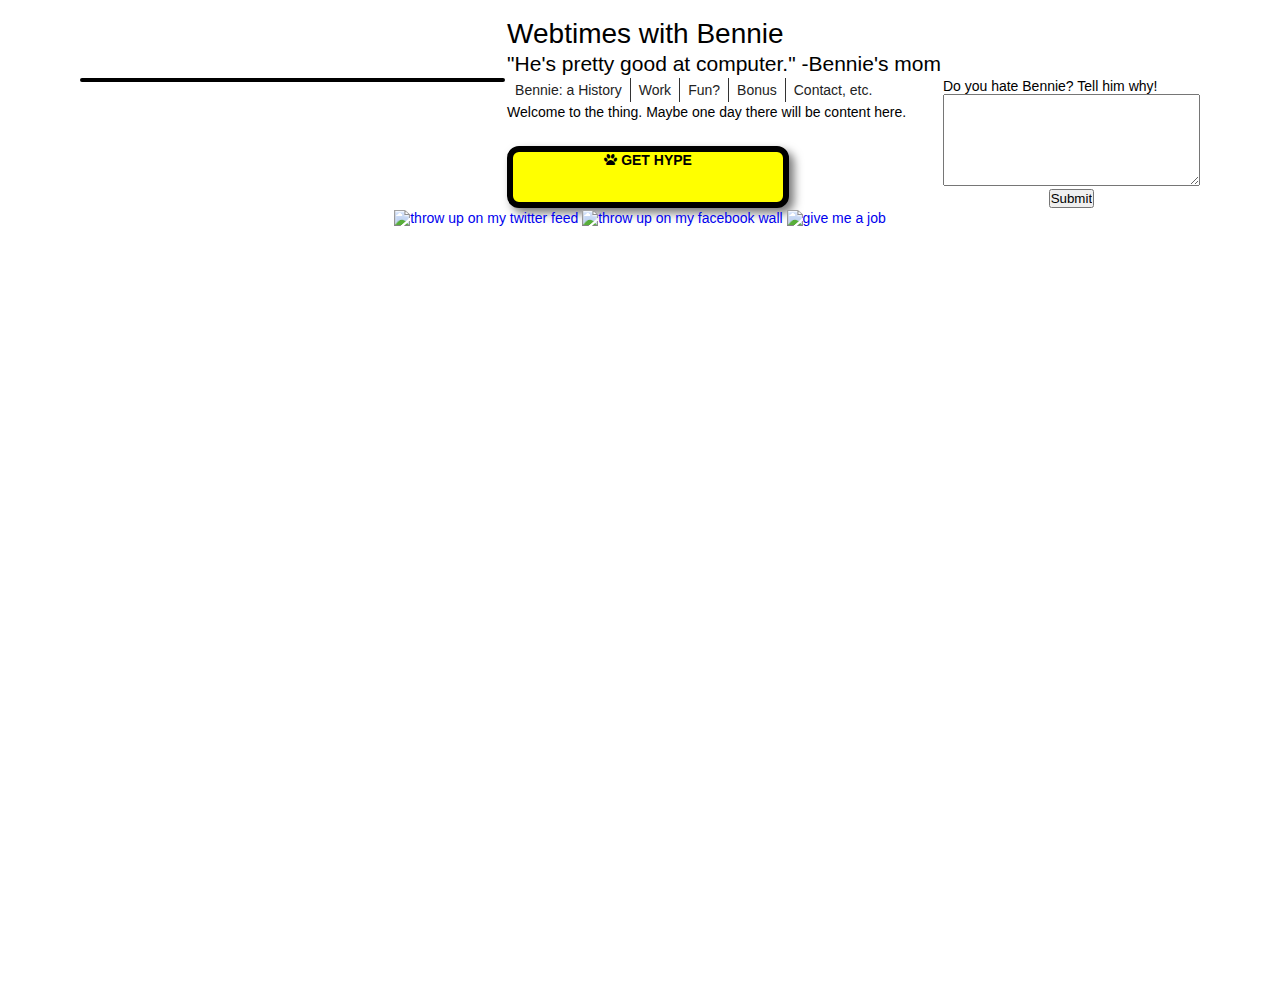
==== index.html @ be822a94 "what have i done." ====
<!DOCTYPE html>
<!-- Copyright Bennie Waters 2014 -->
<head>
	<title> Webtimes with Bennie</title>
	
	<link href="font-awesome/css/font-awesome.css" rel="stylesheet"/>
	<link rel="stylesheet" href="style.css" type="text/css" media="screen, projection"/>
	<script type="text/javascript" src="jquery.js"></script>
	<script type="text/javascript" language="javascript" src="jquery.dropdown.js"></script>
	<script src="lightbox/js/lightbox.min.js"></script>
	<link href="lightbox/css/lightbox.css" rel="stylesheet"/>
	<script type="text/javascript" language="javascript" src="tweecool/tweecool.js"></script>
	<script src="hype-button.js"></script>
	<style>
	
		
	</style>
</head>

<body>

	<div ><header>
	<table>
		<!-- These first two rows should exist on each page of the site. -->
		<tr><td></td><td style="float: left">
			<h1 style="font-size: 30">Webtimes with Bennie</h1>
		</td><td></td></tr>
		<tr><td></td><td style="float:left">
			<h2>"He's pretty good at computer." -Bennie's mom</h2>
		</td><td></td></tr>
		
		<tr> 
			<td rowspan="3" valign="top" width="425px">
				<!--
				<a class="twitter-timeline" href="https://twitter.com/bennie_waters" data-widget-id="487572961491030017">Tweets by @bennie_waters</a>
				<script>!function(d,s,id){var js,fjs=d.getElementsByTagName(s)[0],p=/^http:/.test(d.location)?'http':'https';if(!d.getElementById(id)){js=d.createElement(s);js.id=id;js.src=p+"://platform.twitter.com/widgets.js";fjs.parentNode.insertBefore(js,fjs);}}(document,"script","twitter-wjs");</script>
				-->
				<div class="twitter-widget">
					<div id="tweecool"></div>
					<!-- <button class="button" value="test"> Oh my gosh, Bennie, shut the hell up. </button> -->
				</div>
				<script>
					$(document).ready(function() {
						$('#tweecool').tweecool({
							username : 'bennie_waters',
							limit : 5,
							show_time: true
						});
					});
				</script>
				
			</td>
			
			<td valign="top" height="10px"> <!-- The bulk of the site content is in the center column -->
				<ul class="dropdown" margin-bottom="10px">
					<li><a href="#">Bennie: a History</a>
						<ul class="sub_menu">
							<li><a href="#">Early Daze</a></li>
							<li><a href="#">College, vol. 1</a></li>
							<li><a href="#">College 2: Electric Boogaloo</a></li>
						</ul>
					</li>
					<li><a href="#">Work</a>
						<ul class="sub_menu">
							<li><a href="#">"The Best Referee Ever"</a></li>
							<li><a href="#">Databases WOW!</a></li>
							<li><a href="#">Enter the Adult</a></li>
							<li><a href="#">#Teens in the Mist</a></li>
						</ul>
					</li>
					<li><a href="#">Fun?</a>
						<ul class="sub_menu">
							<li><a href="sports.html">Sportball</a></li>
							<li><a href="#">Databases WOW!</a></li>
							<li><a href="#">Enter the Adult</a></li>
							<li><a href="#">#Teens in the Mist</a></li>
						</ul>
					</li>
					<li><a href="#">Bonus</a>
						
					</li>
					<li><a href="contact.html">Contact, etc.</a>
						<ul class="sub_menu">
							<li><a href="contact.html">Abra-abra-cadabra. I wanna reach out and grab ya</a></li>
							<li><a id="show_fig1" data-lightbox="fig1" href="images\fig1.png" 
								data-title="Fig 1: Eating One Battery">Helpful Information</a></li>
							<li><a id="show_fig2" data-lightbox="fig2" href="images\fig2.png"
								data-title="Fig 2: Eating Five Batteries">More Helpful Information</a></li>
						</ul>
					</li>
				</ul>	
			</td>
			
			<td rowspan="3" valign="top">
				<form>
					Do you hate Bennie? Tell him why!<br>
					<textarea name="feedback" id="feedback" cols="30" rows="6"></textarea><br>
					<div class="button-holder"> <input id="sub" type="submit" value="Submit"></div>
					<script>
						$('#sub').click(function(){
							$('#sub').attr('value', 'Thanks, jerk');
						});
					</script>
				</form>
			</td>
		</tr>
		
	</header>
	
	<br>
	<tr valign="top">
		<td>
			Welcome to the thing. Maybe one day there will be content here.
		</td>
	</tr>
	<tr valign="bottom">
		<td style="text-align:center">
			<div id="hype-btn"><i class="fa fa-paw icon-large"></i><span> GET HYPE </span></div>
			
			<script>
				$(function (){
					var b = new PS.HypeButton('hype-btn');
				});
			</script>
		</td>
	</tr>
	<tr>
		<td style="text-align:center" valign="bottom"colspan="3">
			<a href="http://www.twitter.com/bennie_waters"><img src="images\twitter.png" alt="throw up on my twitter feed" width="42" height="42"></a>
			<a href="http://www.facebook.com/bennie.waters"><img src="images\facebook.png" alt="throw up on my facebook wall" width="42" height="42"></a>
			<a href="http://www.linkedin.com/pub/bennie-waters/1b/86b/949"><img src="images\linkedin.png" alt="give me a job" width="42" height="42"></a>
		</td>
	</tr>
	
	</table>
	</div>
	
</body>
---- style.css ----
* 									{ margin: 0; padding: 0; }
body								{ font: 14px Century Gothic, Sans-Serif; } 
#page-wrap							{ width: 800px; margin: 25px auto; } 
a									{ text-decoration: none; }
ul									{ list-style: none; }
p                                   { margin: 15px 0; }
h1, h2 {
	font-weight: normal;
}

table {
	margin-left: auto;
	margin-right: auto;
}

#hype-btn {
	background-color: yellow;
	width: 270px;
	height: 50px;
	border-radius: 12px;
	border: 6px solid black;
	box-shadow: 5px 5px 10px #777;
}

#hype-btn span {
	top: 50%;
	font-weight: bold;
}

#hype-btn i {
	left: 20px;
	top: 8px;
}

.button-holder {
	text-align: center;
}

.button {
   border-top: 1px solid #96d1f8;
   background: #65a9d7;
   background: -webkit-gradient(linear, left top, left bottom, from(#3e779d), to(#65a9d7));
   background: -webkit-linear-gradient(top, #3e779d, #65a9d7);
   background: -moz-linear-gradient(top, #3e779d, #65a9d7);
   background: -ms-linear-gradient(top, #3e779d, #65a9d7);
   background: -o-linear-gradient(top, #3e779d, #65a9d7);
   padding: 5px 10px;
   -webkit-border-radius: 8px;
   -moz-border-radius: 8px;
   border-radius: 8px;
   -webkit-box-shadow: rgba(0,0,0,1) 0 1px 0;
   -moz-box-shadow: rgba(0,0,0,1) 0 1px 0;
   box-shadow: rgba(0,0,0,1) 0 1px 0;
   text-shadow: rgba(0,0,0,.4) 0 1px 0;
   color: white;
   font-size: 14px;
   font-family: Century Gothic;
   text-decoration: none;
   vertical-align: middle;
   margin-left: auto;
   margin-right: auto;
   width: 70%;
   }
.button:hover {
   border-top-color: #28597a;
   background: #28597a;
   color: #ccc;
   }
.button:active {
   border-top-color: #1b435e;
   background: #1b435e;
   }

/* 
	LEVEL ONE
*/
/*
ul.dropdown                         { position: absolute; }
*/
ul.dropdown li                      { float: left; zoom: 1;}
ul.dropdown a:hover		            { color: #000; }
ul.dropdown a:active                { color: #ffa500; }
ul.dropdown li a                    { display: block; padding: 4px 8px; border-right: 1px solid #333;
	 								  color: #222; }
ul.dropdown li:last-child a         { border-right: none; } /* Doesn't work in IE */
ul.dropdown li.hover,
ul.dropdown li:hover                { background: #F3D673; color: black; position: relative; }
ul.dropdown li.hover a              { color: black; }


/* 
	LEVEL TWO
*/
ul.dropdown ul 						{ width: 220px; visibility: hidden; position: absolute; top: 100%; left: 0; }
ul.dropdown ul li 					{ font-weight: normal; background: #f6f6f6; color: #000; 
									  border-bottom: 1px solid #ccc; float: none; }
									  
                                    /* IE 6 & 7 Needs Inline Block */
ul.dropdown ul li a					{ border-right: none; width: 100%; display: inline-block; } 

/* 
	LEVEL THREE
*/
ul.dropdown ul ul 					{ left: 100%; top: 0; }
ul.dropdown li:hover > ul 			{ visibility: visible; }




.twitter-widget ul {
margin: 0;
padding: 0;
}
.twitter-widget li {
list-style: none;
clear: both;
}
.twitter-widget li img, .twitter-widget li .tweets_txt {
float: left;
margin-bottom: 10px;
}
.twitter-widget li img {
-webkit-border-radius: 30px;
-moz-border-radius: 30px;
border-radius: 30px;
}
.twitter-widget li .tweets_txt {
width: 350px;
margin-left: 10px;
}
.twitter-widget li .tweets_txt span {
font-style: italic;
color: #666;
display: block;
}
.twitter-widget {
	border: 2px solid;
	border-radius: 30px;
	overflow:hidden;
}
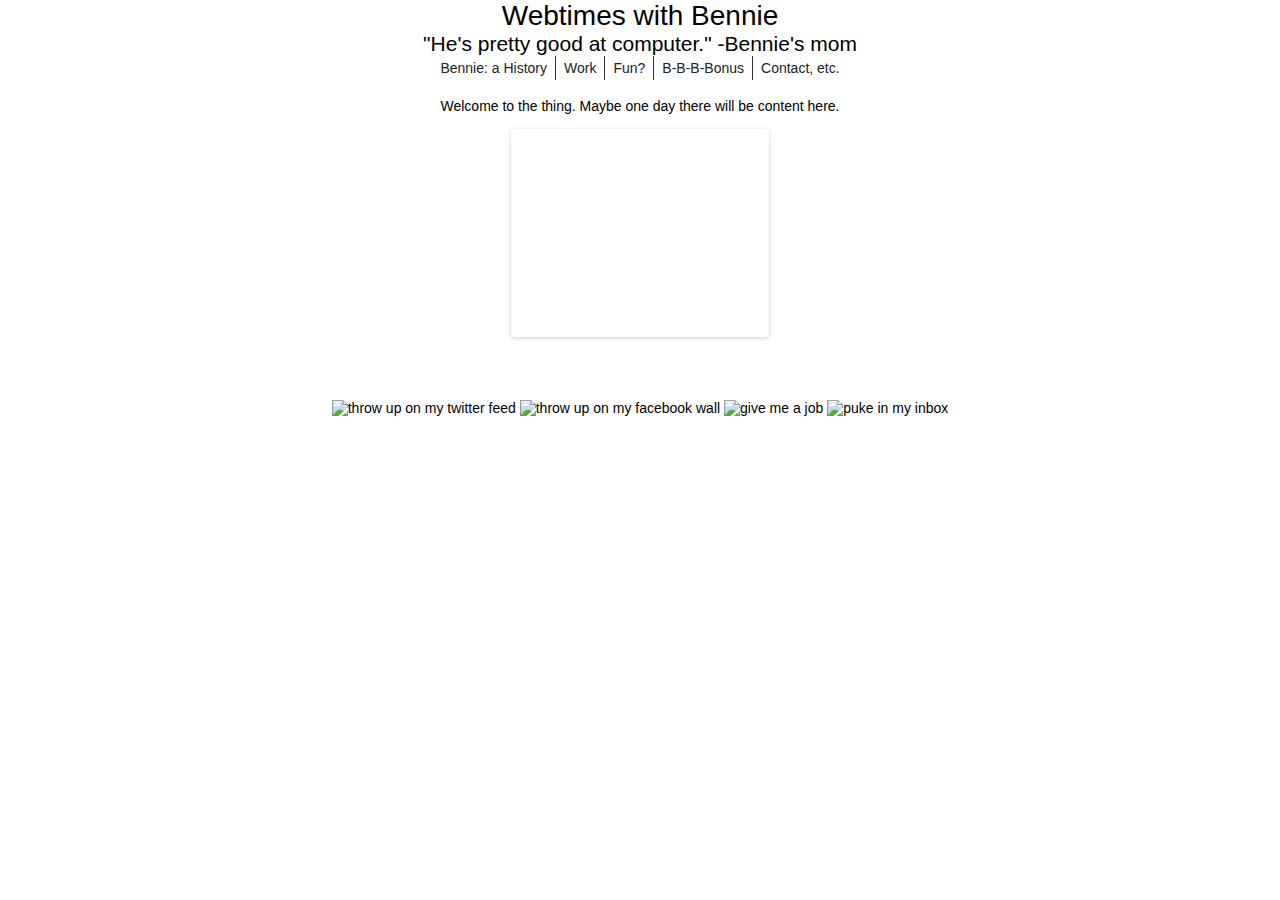
==== commit 365af58f: "added images, deleted file clutter" ====
--- a/index.html
+++ b/index.html
@@ -3,14 +3,24 @@
 <head>
 	<title> Webtimes with Bennie</title>
 	
-	<link href="font-awesome/css/font-awesome.css" rel="stylesheet"/>
+	
 	<link rel="stylesheet" href="style.css" type="text/css" media="screen, projection"/>
-	<script type="text/javascript" src="jquery.js"></script>
-	<script type="text/javascript" language="javascript" src="jquery.dropdown.js"></script>
-	<script src="lightbox/js/lightbox.min.js"></script>
-	<link href="lightbox/css/lightbox.css" rel="stylesheet"/>
-	<script type="text/javascript" language="javascript" src="tweecool/tweecool.js"></script>
-	<script src="hype-button.js"></script>
+	
+	<!-- Jquery stuff -->
+	<script type="text/javascript" src="scripts/jquery.js"></script>
+	<script type="text/javascript" language="javascript" src="scripts/jquery.dropdown.js"></script>
+	<script type="text/javascript" src="scripts/myscripts.js"></script>
+
+	<!-- Lightbox scripts for batteries -->
+	<script src="scripts/lightbox.js"></script>
+	<link href="scripts/lightbox.css" rel="stylesheet"/>
+
+	<!-- Easing scripts for menus -->
+	<script type="text/javascript" language="javascript" src="scripts/easing.js"></script>
+	
+	<!-- Carousel script and css -->	
+	<script src="scripts/flexslider/jquery.flexslider.js"></script>
+	<link href="Scripts/flexslider/flexslider.css" rel="stylesheet"/>
 	<style>
 	
 		
@@ -19,39 +29,20 @@
 
 <body>
 
-	<div ><header>
-	<table>
-		<!-- These first two rows should exist on each page of the site. -->
-		<tr><td></td><td style="float: left">
-			<h1 style="font-size: 30">Webtimes with Bennie</h1>
-		</td><td></td></tr>
-		<tr><td></td><td style="float:left">
+	<header>
+		<!-- These first three rows should exist on each page of the site. -->
+		
+			<h1 style="font-size: 30 ">
+				<a href="index.html" style="font-color: black">Webtimes with Bennie</a>
+			</h1>
+		
+		
 			<h2>"He's pretty good at computer." -Bennie's mom</h2>
-		</td><td></td></tr>
 		
-		<tr> 
-			<td rowspan="3" valign="top" width="425px">
-				<!--
-				<a class="twitter-timeline" href="https://twitter.com/bennie_waters" data-widget-id="487572961491030017">Tweets by @bennie_waters</a>
-				<script>!function(d,s,id){var js,fjs=d.getElementsByTagName(s)[0],p=/^http:/.test(d.location)?'http':'https';if(!d.getElementById(id)){js=d.createElement(s);js.id=id;js.src=p+"://platform.twitter.com/widgets.js";fjs.parentNode.insertBefore(js,fjs);}}(document,"script","twitter-wjs");</script>
-				-->
-				<div class="twitter-widget">
-					<div id="tweecool"></div>
-					<!-- <button class="button" value="test"> Oh my gosh, Bennie, shut the hell up. </button> -->
-				</div>
-				<script>
-					$(document).ready(function() {
-						$('#tweecool').tweecool({
-							username : 'bennie_waters',
-							limit : 5,
-							show_time: true
-						});
-					});
-				</script>
-				
-			</td>
-			
-			<td valign="top" height="10px"> <!-- The bulk of the site content is in the center column -->
+		
+		 
+		<!--	<td valign="top" height="10px"> <!-- The bulk of the site content is in the center column -->
+			<div class="drop">
 				<ul class="dropdown" margin-bottom="10px">
 					<li><a href="#">Bennie: a History</a>
 						<ul class="sub_menu">
@@ -76,7 +67,7 @@
 							<li><a href="#">#Teens in the Mist</a></li>
 						</ul>
 					</li>
-					<li><a href="#">Bonus</a>
+					<li><a href="#">B-B-B-Bonus</a>
 						
 					</li>
 					<li><a href="contact.html">Contact, etc.</a>
@@ -89,50 +80,36 @@
 						</ul>
 					</li>
 				</ul>	
-			</td>
-			
-			<td rowspan="3" valign="top">
-				<form>
-					Do you hate Bennie? Tell him why!<br>
-					<textarea name="feedback" id="feedback" cols="30" rows="6"></textarea><br>
-					<div class="button-holder"> <input id="sub" type="submit" value="Submit"></div>
-					<script>
-						$('#sub').click(function(){
-							$('#sub').attr('value', 'Thanks, jerk');
-						});
-					</script>
-				</form>
-			</td>
-		</tr>
+			</div>
+	</header>
+	<p>Welcome to the thing. Maybe one day there will be content here.</p>
+	
+	<div class="flexslider" >
+	  <ul class="slides">
+		<li>
+		  <img src="images/beautiful.jpg" />
+		</li>
+		<li>
+		  <img src="images/bennoe.png" />
+		</li>
+		<li>
+		  <img src="images/wonk.jpg" />
+		</li>
+		<li>
+		  <img src="images/burgie.png" />
+		</li>
+	  </ul>
+	</div>
+	
+	
 		
-	</header>
 	
-	<br>
-	<tr valign="top">
-		<td>
-			Welcome to the thing. Maybe one day there will be content here.
-		</td>
-	</tr>
-	<tr valign="bottom">
-		<td style="text-align:center">
-			<div id="hype-btn"><i class="fa fa-paw icon-large"></i><span> GET HYPE </span></div>
-			
-			<script>
-				$(function (){
-					var b = new PS.HypeButton('hype-btn');
-				});
-			</script>
-		</td>
-	</tr>
-	<tr>
-		<td style="text-align:center" valign="bottom"colspan="3">
+	<div class="social-media">
+	<!--	<td style="text-align:center" valign="bottom"colspan="3"> -->
 			<a href="http://www.twitter.com/bennie_waters"><img src="images\twitter.png" alt="throw up on my twitter feed" width="42" height="42"></a>
 			<a href="http://www.facebook.com/bennie.waters"><img src="images\facebook.png" alt="throw up on my facebook wall" width="42" height="42"></a>
 			<a href="http://www.linkedin.com/pub/bennie-waters/1b/86b/949"><img src="images\linkedin.png" alt="give me a job" width="42" height="42"></a>
-		</td>
-	</tr>
-	
-	</table>
+			<a href="mailto:waters.bennie@gmail.com?Subject=Hey,%20jerk" target="_top"><img src="images\gmail.png" alt="puke in my inbox" width="42" height="42"></a>
 	</div>
 	
 </body>--- a/style.css
+++ b/style.css
@@ -1,82 +1,25 @@
-* 									{ margin: 0; padding: 0; }
+* 									{ margin: 0; padding: 0; text-align: center;}
 body								{ font: 14px Century Gothic, Sans-Serif; } 
-#page-wrap							{ width: 800px; margin: 25px auto; } 
 a									{ text-decoration: none; }
 ul									{ list-style: none; }
 p                                   { margin: 15px 0; }
 h1, h2 {
 	font-weight: normal;
 }
-
-table {
-	margin-left: auto;
-	margin-right: auto;
+a {
+	color: #000
 }
-
-#hype-btn {
-	background-color: yellow;
-	width: 270px;
-	height: 50px;
-	border-radius: 12px;
-	border: 6px solid black;
-	box-shadow: 5px 5px 10px #777;
-}
-
-#hype-btn span {
-	top: 50%;
-	font-weight: bold;
-}
-
-#hype-btn i {
-	left: 20px;
-	top: 8px;
-}
-
-.button-holder {
-	text-align: center;
-}
-
-.button {
-   border-top: 1px solid #96d1f8;
-   background: #65a9d7;
-   background: -webkit-gradient(linear, left top, left bottom, from(#3e779d), to(#65a9d7));
-   background: -webkit-linear-gradient(top, #3e779d, #65a9d7);
-   background: -moz-linear-gradient(top, #3e779d, #65a9d7);
-   background: -ms-linear-gradient(top, #3e779d, #65a9d7);
-   background: -o-linear-gradient(top, #3e779d, #65a9d7);
-   padding: 5px 10px;
-   -webkit-border-radius: 8px;
-   -moz-border-radius: 8px;
-   border-radius: 8px;
-   -webkit-box-shadow: rgba(0,0,0,1) 0 1px 0;
-   -moz-box-shadow: rgba(0,0,0,1) 0 1px 0;
-   box-shadow: rgba(0,0,0,1) 0 1px 0;
-   text-shadow: rgba(0,0,0,.4) 0 1px 0;
-   color: white;
-   font-size: 14px;
-   font-family: Century Gothic;
-   text-decoration: none;
-   vertical-align: middle;
-   margin-left: auto;
-   margin-right: auto;
-   width: 70%;
-   }
-.button:hover {
-   border-top-color: #28597a;
-   background: #28597a;
-   color: #ccc;
-   }
-.button:active {
-   border-top-color: #1b435e;
-   background: #1b435e;
-   }
 
 /* 
 	LEVEL ONE
 */
-/*
-ul.dropdown                         { position: absolute; }
-*/
+
+.drop { 
+	display: inline-block;
+	
+	position: relative;
+}
+
 ul.dropdown li                      { float: left; zoom: 1;}
 ul.dropdown a:hover		            { color: #000; }
 ul.dropdown a:active                { color: #ffa500; }
@@ -105,36 +48,16 @@
 ul.dropdown li:hover > ul 			{ visibility: visible; }
 
 
-
-
-.twitter-widget ul {
-margin: 0;
-padding: 0;
+.flexslider{
+	
+	width: 250px;
+	height: 200px;
+	display: inline-block;
 }
-.twitter-widget li {
-list-style: none;
-clear: both;
+.flexslider .slides img{
+	
 }
-.twitter-widget li img, .twitter-widget li .tweets_txt {
-float: left;
-margin-bottom: 10px;
-}
-.twitter-widget li img {
--webkit-border-radius: 30px;
--moz-border-radius: 30px;
-border-radius: 30px;
-}
-.twitter-widget li .tweets_txt {
-width: 350px;
-margin-left: 10px;
-}
-.twitter-widget li .tweets_txt span {
-font-style: italic;
-color: #666;
-display: block;
-}
-.twitter-widget {
-	border: 2px solid;
-	border-radius: 30px;
-	overflow:hidden;
+.social-media{
+	position: relative;
+	display: block;
 }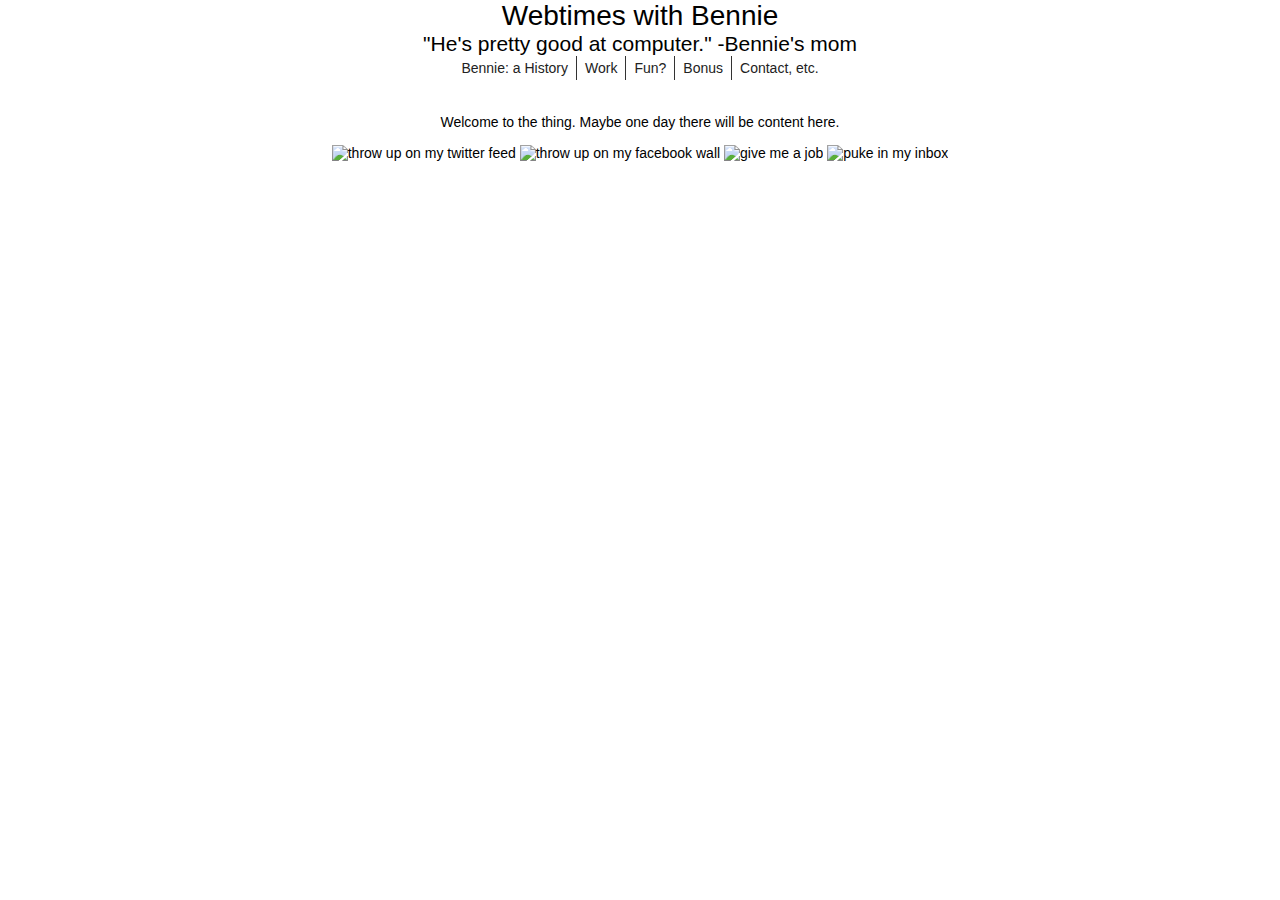
==== commit ef3959d0: "Revert "added images, deleted file clutter"" ====
--- a/index.html
+++ b/index.html
@@ -3,24 +3,15 @@
 <head>
 	<title> Webtimes with Bennie</title>
 	
-	
+	<link href="font-awesome/css/font-awesome.css" rel="stylesheet"/>
 	<link rel="stylesheet" href="style.css" type="text/css" media="screen, projection"/>
-	
-	<!-- Jquery stuff -->
 	<script type="text/javascript" src="scripts/jquery.js"></script>
 	<script type="text/javascript" language="javascript" src="scripts/jquery.dropdown.js"></script>
-	<script type="text/javascript" src="scripts/myscripts.js"></script>
-
-	<!-- Lightbox scripts for batteries -->
-	<script src="scripts/lightbox.js"></script>
-	<link href="scripts/lightbox.css" rel="stylesheet"/>
-
-	<!-- Easing scripts for menus -->
+	<script src="lightbox/js/lightbox.min.js"></script>
+	<link href="lightbox/css/lightbox.css" rel="stylesheet"/>
+	<script type="text/javascript" language="javascript" src="tweecool/tweecool.js"></script>
+	<script type="text/javascript" language="javascript" src="scripts/hype-button.js"></script>
 	<script type="text/javascript" language="javascript" src="scripts/easing.js"></script>
-	
-	<!-- Carousel script and css -->	
-	<script src="scripts/flexslider/jquery.flexslider.js"></script>
-	<link href="Scripts/flexslider/flexslider.css" rel="stylesheet"/>
 	<style>
 	
 		
@@ -29,7 +20,7 @@
 
 <body>
 
-	<header>
+	<div ><header>
 		<!-- These first three rows should exist on each page of the site. -->
 		
 			<h1 style="font-size: 30 ">
@@ -67,7 +58,7 @@
 							<li><a href="#">#Teens in the Mist</a></li>
 						</ul>
 					</li>
-					<li><a href="#">B-B-B-Bonus</a>
+					<li><a href="#">Bonus</a>
 						
 					</li>
 					<li><a href="contact.html">Contact, etc.</a>
@@ -82,26 +73,11 @@
 				</ul>	
 			</div>
 	</header>
+	
+	<br>
+	<!-- <tr valign="top"> -->
+	
 	<p>Welcome to the thing. Maybe one day there will be content here.</p>
-	
-	<div class="flexslider" >
-	  <ul class="slides">
-		<li>
-		  <img src="images/beautiful.jpg" />
-		</li>
-		<li>
-		  <img src="images/bennoe.png" />
-		</li>
-		<li>
-		  <img src="images/wonk.jpg" />
-		</li>
-		<li>
-		  <img src="images/burgie.png" />
-		</li>
-	  </ul>
-	</div>
-	
-	
 		
 	
 	<div class="social-media">
@@ -111,5 +87,6 @@
 			<a href="http://www.linkedin.com/pub/bennie-waters/1b/86b/949"><img src="images\linkedin.png" alt="give me a job" width="42" height="42"></a>
 			<a href="mailto:waters.bennie@gmail.com?Subject=Hey,%20jerk" target="_top"><img src="images\gmail.png" alt="puke in my inbox" width="42" height="42"></a>
 	</div>
+	</div>
 	
 </body>--- a/style.css
+++ b/style.css
@@ -1,5 +1,6 @@
 * 									{ margin: 0; padding: 0; text-align: center;}
 body								{ font: 14px Century Gothic, Sans-Serif; } 
+#page-wrap							{ width: 800px; margin: 25px auto; } 
 a									{ text-decoration: none; }
 ul									{ list-style: none; }
 p                                   { margin: 15px 0; }
@@ -9,6 +10,52 @@
 a {
 	color: #000
 }
+
+table {
+	margin-left: auto;
+	margin-right: auto;
+}
+
+
+
+.button-holder {
+	text-align: center;
+}
+
+.button {
+   border-top: 1px solid #96d1f8;
+   background: #65a9d7;
+   background: -webkit-gradient(linear, left top, left bottom, from(#3e779d), to(#65a9d7));
+   background: -webkit-linear-gradient(top, #3e779d, #65a9d7);
+   background: -moz-linear-gradient(top, #3e779d, #65a9d7);
+   background: -ms-linear-gradient(top, #3e779d, #65a9d7);
+   background: -o-linear-gradient(top, #3e779d, #65a9d7);
+   padding: 5px 10px;
+   -webkit-border-radius: 8px;
+   -moz-border-radius: 8px;
+   border-radius: 8px;
+   -webkit-box-shadow: rgba(0,0,0,1) 0 1px 0;
+   -moz-box-shadow: rgba(0,0,0,1) 0 1px 0;
+   box-shadow: rgba(0,0,0,1) 0 1px 0;
+   text-shadow: rgba(0,0,0,.4) 0 1px 0;
+   color: white;
+   font-size: 14px;
+   font-family: Century Gothic;
+   text-decoration: none;
+   vertical-align: middle;
+   margin-left: auto;
+   margin-right: auto;
+   width: 70%;
+   }
+.button:hover {
+   border-top-color: #28597a;
+   background: #28597a;
+   color: #ccc;
+   }
+.button:active {
+   border-top-color: #1b435e;
+   background: #1b435e;
+   }
 
 /* 
 	LEVEL ONE
@@ -48,16 +95,39 @@
 ul.dropdown li:hover > ul 			{ visibility: visible; }
 
 
-.flexslider{
-	
-	width: 250px;
-	height: 200px;
-	display: inline-block;
+
+
+.twitter-widget ul {
+margin: 0;
+padding: 0;
 }
-.flexslider .slides img{
-	
+.twitter-widget li {
+list-style: none;
+clear: both;
+}
+.twitter-widget li img, .twitter-widget li .tweets_txt {
+float: left;
+margin-bottom: 10px;
+}
+.twitter-widget li img {
+-webkit-border-radius: 30px;
+-moz-border-radius: 30px;
+border-radius: 30px;
+}
+.twitter-widget li .tweets_txt {
+width: 350px;
+margin-left: 10px;
+}
+.twitter-widget li .tweets_txt span {
+font-style: italic;
+color: #666;
+display: block;
+}
+.twitter-widget {
+	border: 2px solid;
+	border-radius: 30px;
+	overflow:hidden;
 }
 .social-media{
-	position: relative;
-	display: block;
+	float: both;
 }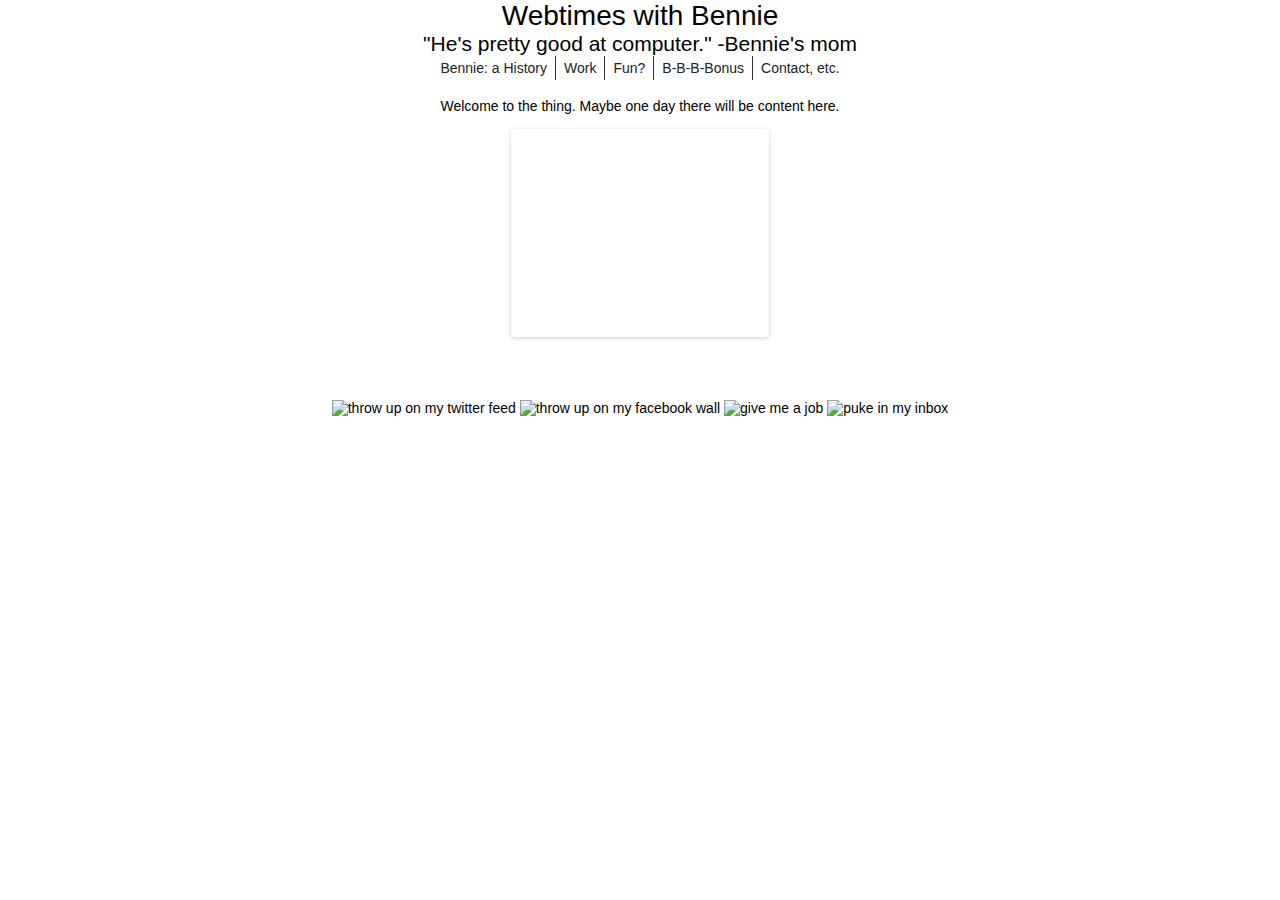
==== commit 1d3cb730: "Revert "Revert "added images, deleted file clutter""" ====
--- a/index.html
+++ b/index.html
@@ -3,15 +3,24 @@
 <head>
 	<title> Webtimes with Bennie</title>
 	
-	<link href="font-awesome/css/font-awesome.css" rel="stylesheet"/>
+	
 	<link rel="stylesheet" href="style.css" type="text/css" media="screen, projection"/>
+	
+	<!-- Jquery stuff -->
 	<script type="text/javascript" src="scripts/jquery.js"></script>
 	<script type="text/javascript" language="javascript" src="scripts/jquery.dropdown.js"></script>
-	<script src="lightbox/js/lightbox.min.js"></script>
-	<link href="lightbox/css/lightbox.css" rel="stylesheet"/>
-	<script type="text/javascript" language="javascript" src="tweecool/tweecool.js"></script>
-	<script type="text/javascript" language="javascript" src="scripts/hype-button.js"></script>
+	<script type="text/javascript" src="scripts/myscripts.js"></script>
+
+	<!-- Lightbox scripts for batteries -->
+	<script src="scripts/lightbox.js"></script>
+	<link href="scripts/lightbox.css" rel="stylesheet"/>
+
+	<!-- Easing scripts for menus -->
 	<script type="text/javascript" language="javascript" src="scripts/easing.js"></script>
+	
+	<!-- Carousel script and css -->	
+	<script src="scripts/flexslider/jquery.flexslider.js"></script>
+	<link href="Scripts/flexslider/flexslider.css" rel="stylesheet"/>
 	<style>
 	
 		
@@ -20,7 +29,7 @@
 
 <body>
 
-	<div ><header>
+	<header>
 		<!-- These first three rows should exist on each page of the site. -->
 		
 			<h1 style="font-size: 30 ">
@@ -58,7 +67,7 @@
 							<li><a href="#">#Teens in the Mist</a></li>
 						</ul>
 					</li>
-					<li><a href="#">Bonus</a>
+					<li><a href="#">B-B-B-Bonus</a>
 						
 					</li>
 					<li><a href="contact.html">Contact, etc.</a>
@@ -73,11 +82,26 @@
 				</ul>	
 			</div>
 	</header>
+	<p>Welcome to the thing. Maybe one day there will be content here.</p>
 	
-	<br>
-	<!-- <tr valign="top"> -->
+	<div class="flexslider" >
+	  <ul class="slides">
+		<li>
+		  <img src="images/beautiful.jpg" />
+		</li>
+		<li>
+		  <img src="images/bennoe.png" />
+		</li>
+		<li>
+		  <img src="images/wonk.jpg" />
+		</li>
+		<li>
+		  <img src="images/burgie.png" />
+		</li>
+	  </ul>
+	</div>
 	
-	<p>Welcome to the thing. Maybe one day there will be content here.</p>
+	
 		
 	
 	<div class="social-media">
@@ -87,6 +111,5 @@
 			<a href="http://www.linkedin.com/pub/bennie-waters/1b/86b/949"><img src="images\linkedin.png" alt="give me a job" width="42" height="42"></a>
 			<a href="mailto:waters.bennie@gmail.com?Subject=Hey,%20jerk" target="_top"><img src="images\gmail.png" alt="puke in my inbox" width="42" height="42"></a>
 	</div>
-	</div>
 	
 </body>--- a/style.css
+++ b/style.css
@@ -1,6 +1,5 @@
 * 									{ margin: 0; padding: 0; text-align: center;}
 body								{ font: 14px Century Gothic, Sans-Serif; } 
-#page-wrap							{ width: 800px; margin: 25px auto; } 
 a									{ text-decoration: none; }
 ul									{ list-style: none; }
 p                                   { margin: 15px 0; }
@@ -10,52 +9,6 @@
 a {
 	color: #000
 }
-
-table {
-	margin-left: auto;
-	margin-right: auto;
-}
-
-
-
-.button-holder {
-	text-align: center;
-}
-
-.button {
-   border-top: 1px solid #96d1f8;
-   background: #65a9d7;
-   background: -webkit-gradient(linear, left top, left bottom, from(#3e779d), to(#65a9d7));
-   background: -webkit-linear-gradient(top, #3e779d, #65a9d7);
-   background: -moz-linear-gradient(top, #3e779d, #65a9d7);
-   background: -ms-linear-gradient(top, #3e779d, #65a9d7);
-   background: -o-linear-gradient(top, #3e779d, #65a9d7);
-   padding: 5px 10px;
-   -webkit-border-radius: 8px;
-   -moz-border-radius: 8px;
-   border-radius: 8px;
-   -webkit-box-shadow: rgba(0,0,0,1) 0 1px 0;
-   -moz-box-shadow: rgba(0,0,0,1) 0 1px 0;
-   box-shadow: rgba(0,0,0,1) 0 1px 0;
-   text-shadow: rgba(0,0,0,.4) 0 1px 0;
-   color: white;
-   font-size: 14px;
-   font-family: Century Gothic;
-   text-decoration: none;
-   vertical-align: middle;
-   margin-left: auto;
-   margin-right: auto;
-   width: 70%;
-   }
-.button:hover {
-   border-top-color: #28597a;
-   background: #28597a;
-   color: #ccc;
-   }
-.button:active {
-   border-top-color: #1b435e;
-   background: #1b435e;
-   }
 
 /* 
 	LEVEL ONE
@@ -95,39 +48,16 @@
 ul.dropdown li:hover > ul 			{ visibility: visible; }
 
 
-
-
-.twitter-widget ul {
-margin: 0;
-padding: 0;
+.flexslider{
+	
+	width: 250px;
+	height: 200px;
+	display: inline-block;
 }
-.twitter-widget li {
-list-style: none;
-clear: both;
-}
-.twitter-widget li img, .twitter-widget li .tweets_txt {
-float: left;
-margin-bottom: 10px;
-}
-.twitter-widget li img {
--webkit-border-radius: 30px;
--moz-border-radius: 30px;
-border-radius: 30px;
-}
-.twitter-widget li .tweets_txt {
-width: 350px;
-margin-left: 10px;
-}
-.twitter-widget li .tweets_txt span {
-font-style: italic;
-color: #666;
-display: block;
-}
-.twitter-widget {
-	border: 2px solid;
-	border-radius: 30px;
-	overflow:hidden;
+.flexslider .slides img{
+	
 }
 .social-media{
-	float: both;
+	position: relative;
+	display: block;
 }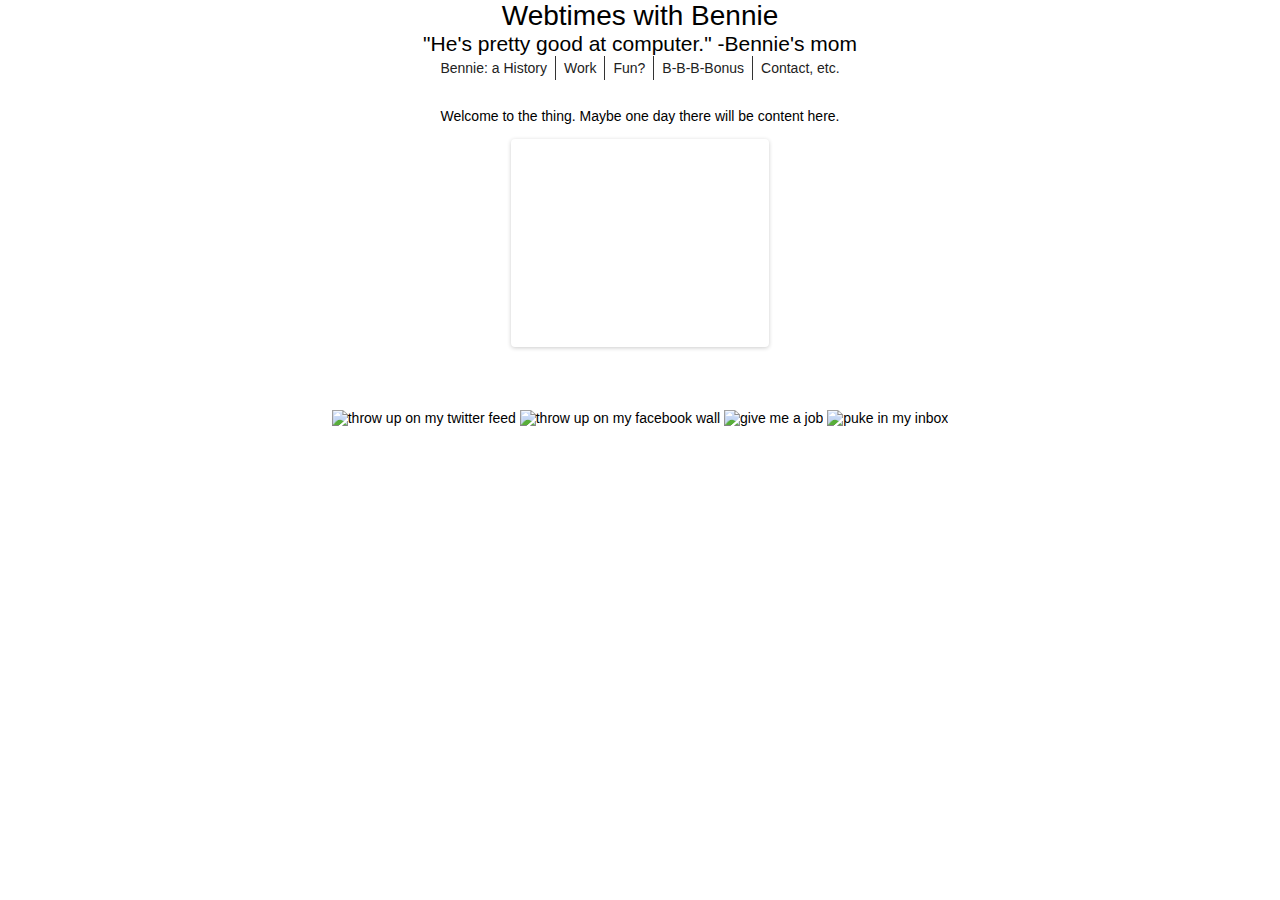
==== commit 5b3f0b60: "Fixed everything (again)" ====
--- a/index.html
+++ b/index.html
@@ -12,11 +12,9 @@
 	<script type="text/javascript" src="scripts/myscripts.js"></script>
 
 	<!-- Lightbox scripts for batteries -->
-	<script src="scripts/lightbox.js"></script>
-	<link href="scripts/lightbox.css" rel="stylesheet"/>
+	<script src="scripts/lightbox/js/lightbox.js"></script>
+	<link href="scripts/lightbox/css/lightbox.css" rel="stylesheet"/>
 
-	<!-- Easing scripts for menus -->
-	<script type="text/javascript" language="javascript" src="scripts/easing.js"></script>
 	
 	<!-- Carousel script and css -->	
 	<script src="scripts/flexslider/jquery.flexslider.js"></script>
@@ -42,8 +40,8 @@
 		
 		 
 		<!--	<td valign="top" height="10px"> <!-- The bulk of the site content is in the center column -->
-			<div class="drop">
-				<ul class="dropdown" margin-bottom="10px">
+			<div class="drop" style="margin-bottom:10px">
+				<ul class="dropdown" >
 					<li><a href="#">Bennie: a History</a>
 						<ul class="sub_menu">
 							<li><a href="#">Early Daze</a></li>
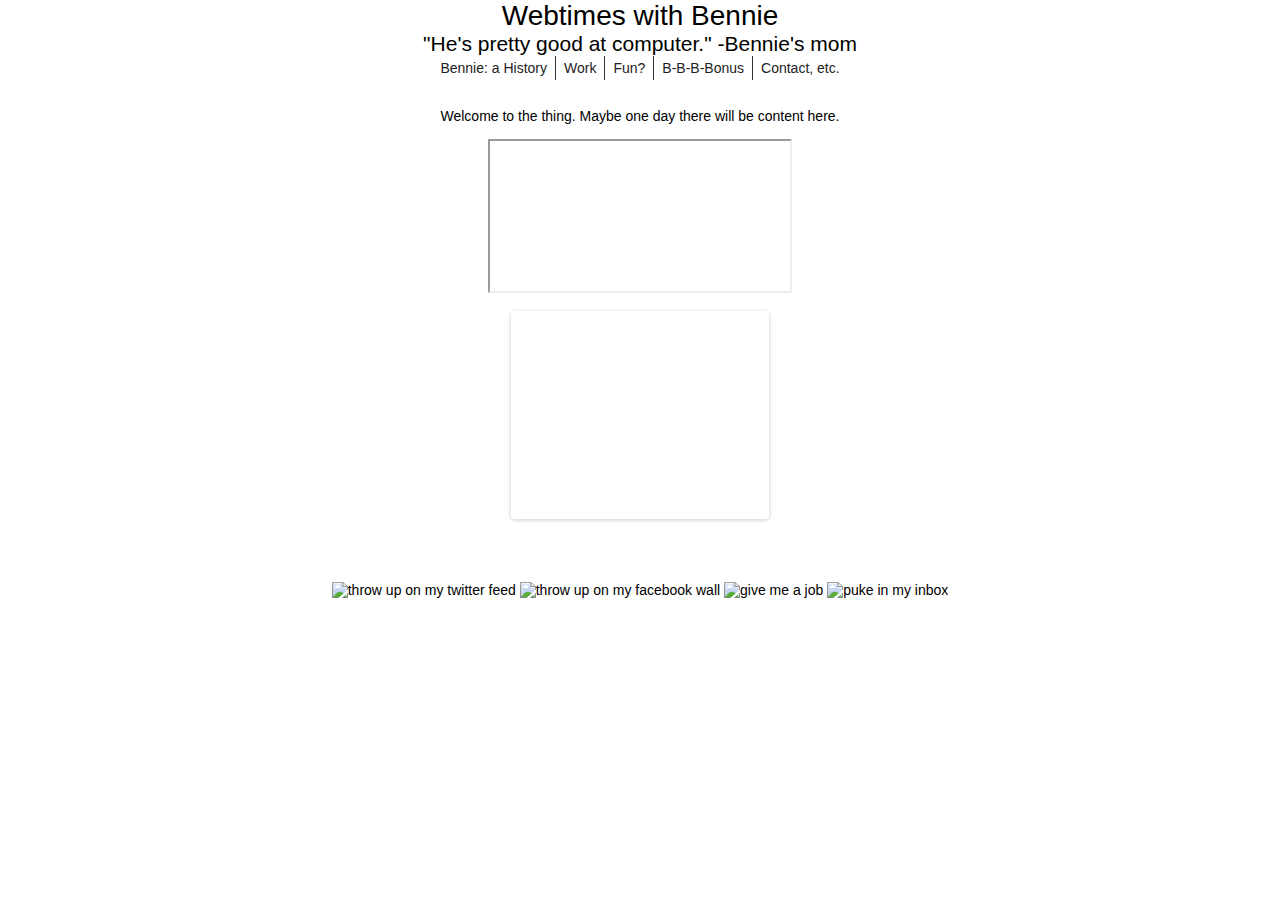
==== commit e6949d29: "minor changes to index and scripts" ====
--- a/index.html
+++ b/index.html
@@ -40,7 +40,7 @@
 		
 		 
 		<!--	<td valign="top" height="10px"> <!-- The bulk of the site content is in the center column -->
-			<div class="drop" style="margin-bottom:10px">
+			<nav class="drop" style="margin-bottom:10px">
 				<ul class="dropdown" >
 					<li><a href="#">Bennie: a History</a>
 						<ul class="sub_menu">
@@ -78,9 +78,10 @@
 						</ul>
 					</li>
 				</ul>	
-			</div>
+			</nav>
 	</header>
 	<p>Welcome to the thing. Maybe one day there will be content here.</p>
+	<p><iframe src="https://www.youtube.com/watch?v=ZnG8x-Ju8TU" float="both"></iframe></p>
 	
 	<div class="flexslider" >
 	  <ul class="slides">
@@ -88,14 +89,14 @@
 		  <img src="images/beautiful.jpg" />
 		</li>
 		<li>
-		  <img src="images/bennoe.png" />
+		  <img src="images/bennoe.gif" />
 		</li>
 		<li>
 		  <img src="images/wonk.jpg" />
 		</li>
 		<li>
 		  <img src="images/burgie.png" />
-		</li>
+		</li
 	  </ul>
 	</div>
 	
--- a/style.css
+++ b/style.css
@@ -18,7 +18,9 @@
 	display: inline-block;
 	
 	position: relative;
+	z-index: 5;
 }
+
 
 ul.dropdown li                      { float: left; zoom: 1;}
 ul.dropdown a:hover		            { color: #000; }
